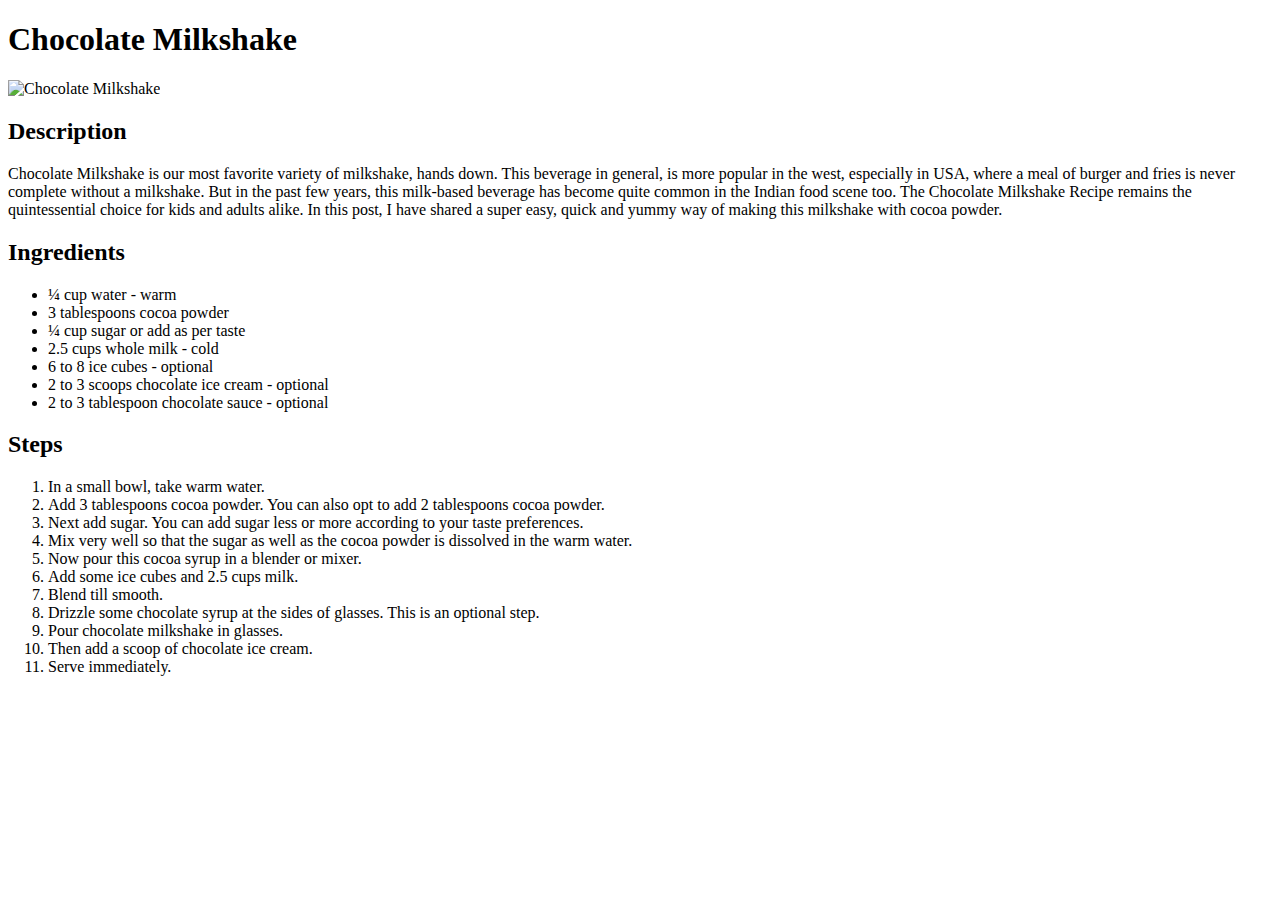
==== recipes/chocolate_milkshake.html @ df10bf0a "Completed chocolate_milkshake.html" ====
<!DOCTYPE html>
<html lang="en">
<head>
    <meta charset="UTF-8">
    <title>Chocolate Milkshake</title>
</head>
<body>
    <h1>Chocolate Milkshake</h1>
    <img src="https://www.vegrecipesofindia.com/wp-content/uploads/2017/04/chocolate-milkshake-recipe.jpg" alt="Chocolate Milkshake" width="310" height="310">
    <h2>Description</h2>
    <p>Chocolate Milkshake is our most favorite variety of milkshake, hands down. This beverage in general, is more popular in the west, especially in USA, where a meal of burger and fries is never complete without a milkshake. 
        But in the past few years, this milk-based beverage has become quite common in the Indian food scene too. The Chocolate Milkshake Recipe remains the quintessential choice for kids and adults alike. In this post, I have shared a super easy, quick and yummy way of making this milkshake with cocoa powder.</p>

    <h2>Ingredients</h2>
    <ul>
        <li>¼ cup water - warm</li>
        <li>3 tablespoons cocoa powder</li>
        <li>¼ cup sugar or add as per taste</li>
        <li>2.5 cups whole milk - cold</li>
        <li>6 to 8 ice cubes - optional</li>
        <li>2 to 3 scoops chocolate ice cream - optional</li>
        <li>2 to 3 tablespoon chocolate sauce - optional</li>
    </ul>
    <h2>Steps</h2>
    <ol>
        <li>In a small bowl, take warm water.</li>
        <li>Add 3 tablespoons cocoa powder. You can also opt to add 2 tablespoons cocoa powder.</li>
        <li>Next add sugar. You can add sugar less or more according to your taste preferences.</li>
        <li>Mix very well so that the sugar as well as the cocoa powder is dissolved in the warm water.</li>
        <li>Now pour this cocoa syrup in a blender or mixer.</li>
        <li>Add some ice cubes and 2.5 cups milk.</li>
        <li>Blend till smooth.</li>
        <li>Drizzle some chocolate syrup at the sides of glasses. This is an optional step.</li>
        <li>Pour chocolate milkshake in glasses.</li>
        <li>Then add a scoop of chocolate ice cream.</li>
        <li>Serve immediately.</li>
    </ol>
</body>
</html>
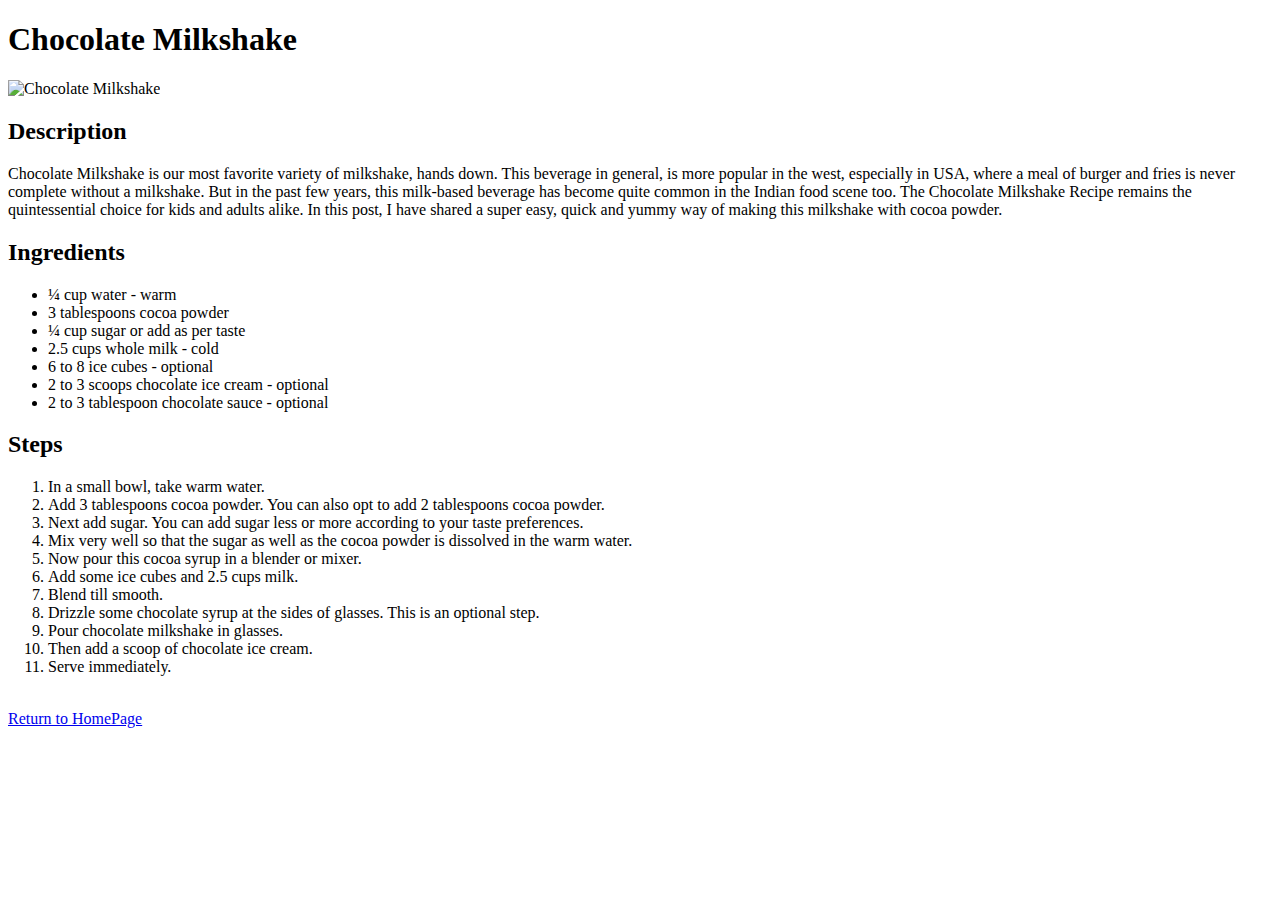
==== commit 0031593e: "Modified recipe pages" ====
--- a/recipes/chocolate_milkshake.html
+++ b/recipes/chocolate_milkshake.html
@@ -35,5 +35,6 @@
         <li>Then add a scoop of chocolate ice cream.</li>
         <li>Serve immediately.</li>
     </ol>
+    <br><a href="../index.html">Return to HomePage</a>
 </body>
 </html>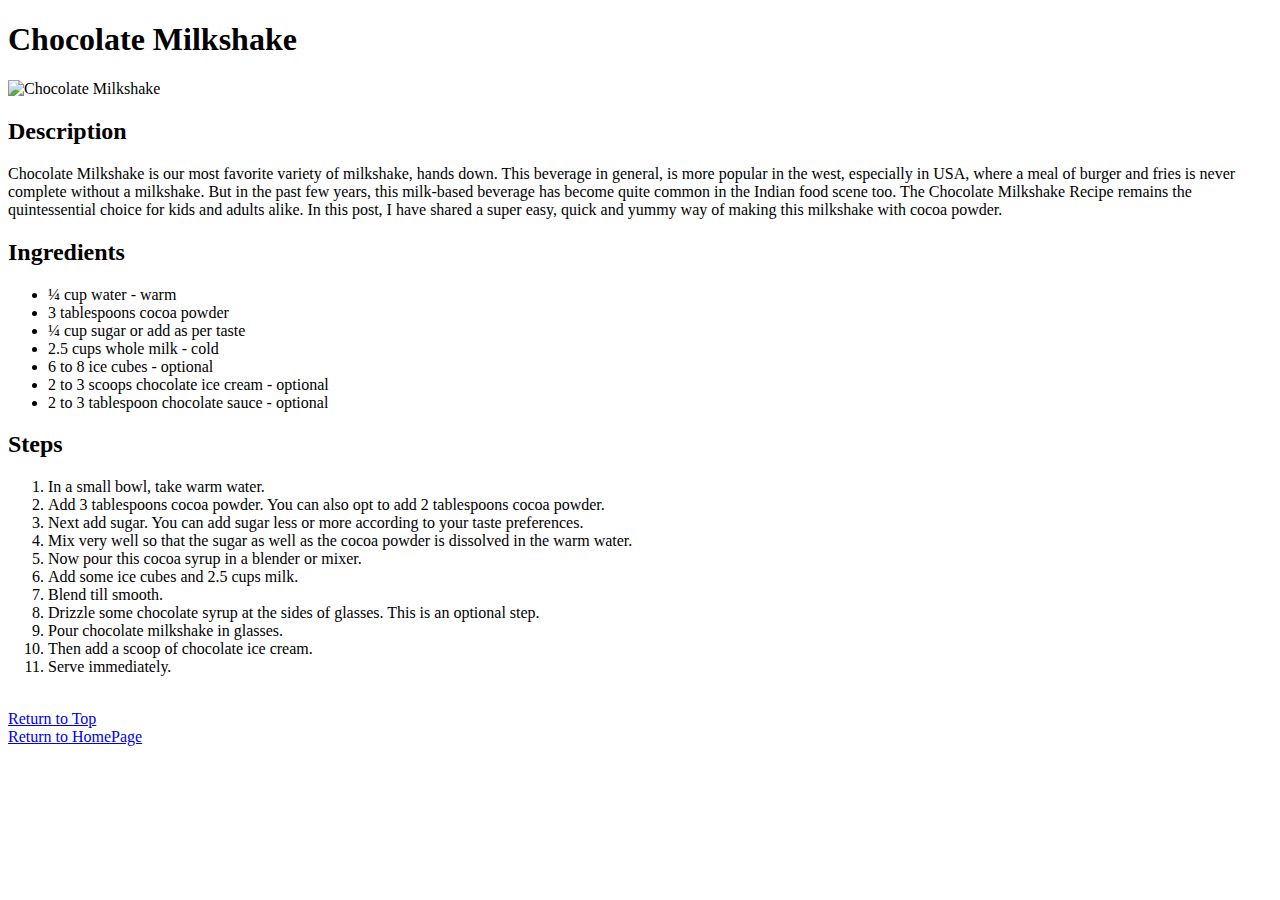
==== commit 2b1c9096: "Modified Recipe pages" ====
--- a/recipes/chocolate_milkshake.html
+++ b/recipes/chocolate_milkshake.html
@@ -35,6 +35,7 @@
         <li>Then add a scoop of chocolate ice cream.</li>
         <li>Serve immediately.</li>
     </ol>
+    <br><a href="chocolate_milkshake.html">Return to Top</a>
     <br><a href="../index.html">Return to HomePage</a>
 </body>
 </html>